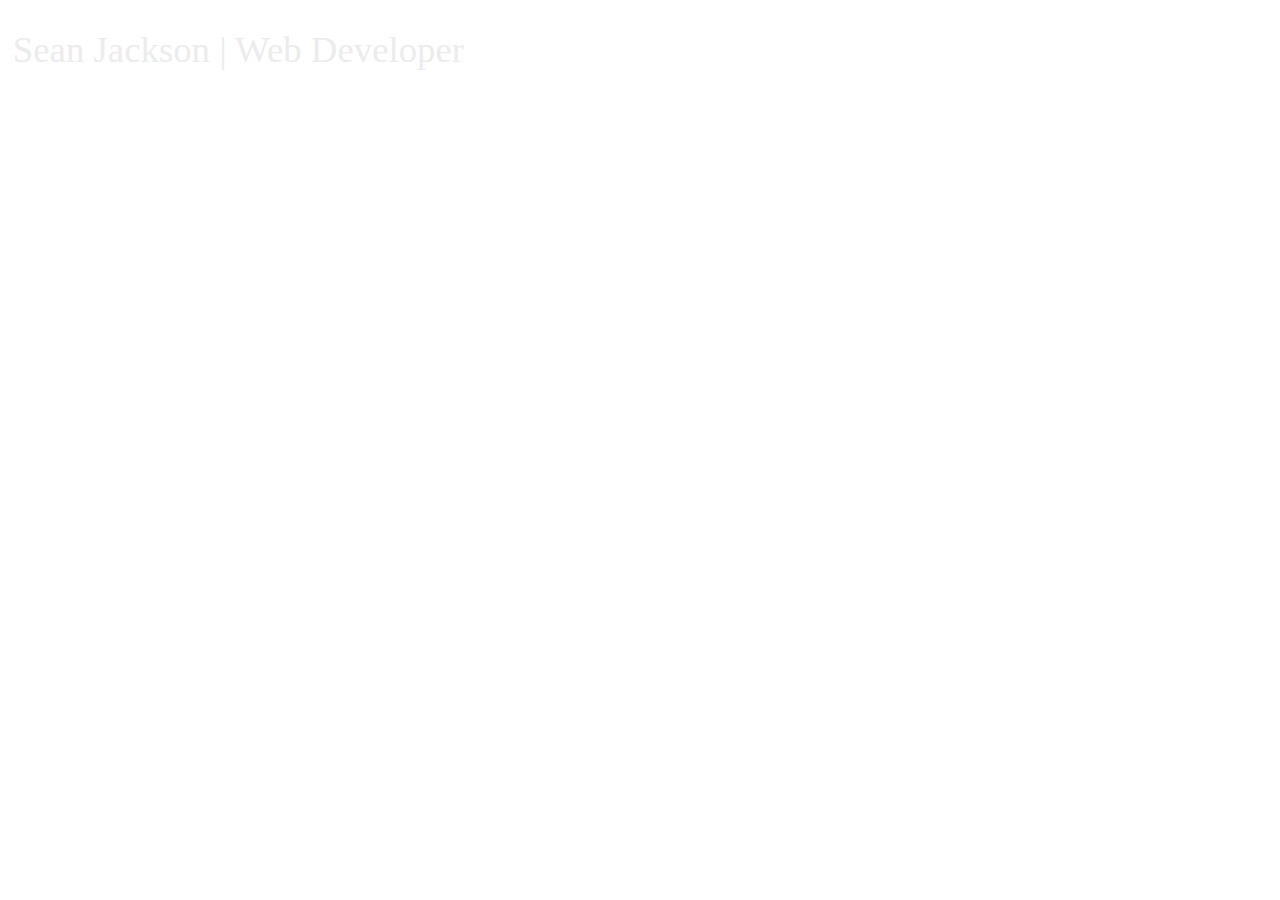
==== index.html @ d52f5915 "fixed broken linkedin link" ====
<!DOCTYPE html>
<html>
<head>
	<link rel="stylesheet" href="assets/css/skeleton/normalize.css">
	<link rel="stylesheet" href="assets/css/skeleton/skeleton.css">
		<link rel="stylesheet" href="assets/css/styles.css">
	<title>Sean Jackson | Web Developer</title>
</head>
<body>
	<div id="screen" class="screen">
		<div id="instruct" class="screen hidden-plus">
			<p>Click Anywhere to begin. Click anywhere outside the info-box to return to this screen.</p>
		</div>
	</div>

	<p class="screen" id="title">Sean Jackson | Web Developer</p>
	<ul id="nav" class="hidden">
		<li><a href="#" id="ab" class="button">About</a></li>
		<li class="break"> &middot; </li>
		<li><a href="#" id="res" class="button">Resume</a></li>
		<li class="break" class="button"> &middot; </li>
		<li><a href="#" id="proj" class="button">Projects</a></li>
		<li class="break"> &middot; </li>
		<li><a href="#" id="con" class="button">Contact</a></li>
	</ul>
	<div id="info-container" class="hidden">
		<div id="about" class="hidden-plus">
			<div id="port-pic"></div>
			<div id="desc">Hey my name is Sean Jackson and I am a web developer living in New York City. I can code both the front and the back but I hate to call myself a fullstack anything. Right now I am hacking away in Javascript (Angular JS), Python, NodeJS, Ruby, and Ruby on Rails. I am a perpetual learner, problem solver and lover of languages both human and computer, and when you can not find me coding or talking about coding you can find me, at the gym, out with friends, or trying to book my next foreign adventure.
			</div>
		</div>
		<div id="resume" class="hidden-plus">
			<p class="company">Velocity Made Good | Full Stack Web Developer | April 2015 - Sept 2015</p>						           
			<p class="job-description">Build out APIs, Databases, and Frameworks on everything from the main website, to in house server programs, and scrapers. Used D3 to create rich front end data visualizations of clients marketing/advertising information. Also created and maintained dashboards for both the client site and in house admin usage.
			</p>
			<p class="company">General Assembly | Teaching Assistant | March 2015 - Jun 2015</p>	           
			<p class="job-description">Provide structured educational assistance to students in the GA WDI course helping reinforce concepts taught by the instructors during the day as well as help troubleshoot programming errors.
			</p>

			<p id="skills">Skills: HTML5, CSS3, Javascript, jQuery, Angular.js, Backbone.js, NodeJS, D3.js, Ruby on Rails, Ruby, Python, Git, Heroku, MongoDB, PostgresSQL</p>
		</div>
		<ul id="projects" class="hidden-plus">
			<li id="blk_mkt">
				<p><a href="http://www.blk-mkt.com" target="_blank">The Black Market</a></p>
				<p> An app that helps people find locally owned Black American businesses in the NYC area.</p>
			</li>
			<li id="wake_up">
				<p><a href="https://wakeupjs.herokuapp.com" target="_blank">Wake Up JS</a></p>
				<p>An app that will ping your server to keep it from falling asleep.</p>
			</li>
		</ul>
		<ul id="contact" class="hidden-plus">
			<p>Follow Me On</p>
			<li><a href="https://github.com/sjackson44" target="_blank">Github</a></li>
			<li><a href="https://linkedin.com/in/seanalexjackson" target="_blank">LinkedIn</a></li>
		</ul>
	</div>
<script src="assets/js/jquery.js"></script>
<script src="assets/js/main.js"></script>
</body>
</html>
---- assets/css/styles.css ----
/*GENERAL*/
*{
	margin:0 auto;
}

p,a,li{
	color:rgba(236,236,236, 1);
}

#instruct, #info-container {

}

#instruct, #title, #nav, #info-container, #projects, #contact {
	position: absolute;
}

/*MAIN SCREEN*/

body { 
  background: url(../images/tree-star.gif) no-repeat center center fixed; 
  -webkit-background-size: cover;
  -moz-background-size: cover;
  -o-background-size: cover;
  background-size: cover;
}

#screen{
	height: 630px;
	width: 100%;
	z-index: 2;
}

#instruct{
	height: 100px;
	width: 600px;
	margin:15% 0% 0% 27%;
	background-color: rgba(0,0,0,0.7);
	border-top-right-radius: 3% 16%;
	border-top-left-radius: 3% 16%;
	border-bottom-right-radius: 3% 16%;
	border-bottom-left-radius: 3% 16%;
}

#instruct p {
	font-size: 1.4em;
	margin: 2.5% 0% 0% 0%;
	text-align: center;
}

#title{
	font-size: 2.3em;
	margin-left:1%;
	margin-top: -47%;
}


/*LINKS NAVS AND BUTTONS*/
li{
	display: inline;
	list-style-type: none;
}

li a{
	text-decoration: none;
	font-size: 1.5em;
}

.button{
  border-color: #ececec;
  color: #ececec;
}

.button:hover{
	border-color: goldenrod;
	color: #ececec;
}

.button:visited{
	color:goldenrod;
}

#nav{
	margin-top:-43%;
	margin-left:30%;
	text-align: center;
}


/*INFO CONTAINER*/
#info-container{
	background-color: black;
	height:400px;
	width:60%;
	margin:-38% 20%;
	opacity:0.7;
	z-index: 3;
	border-top-right-radius: 10% 20%;
	border-top-left-radius: 10% 20%;
	border-bottom-right-radius: 10% 20%;
	border-bottom-left-radius: 10% 20%;
}

/*ABOUT*/
#port-pic{
	height: 10em;
	width: 10em;
	background-image: url(../images/portfolio-pic.jpg);
	opacity: 1;
	border-radius: 100%;
	margin: 2% 0% -7% 39%;
}


#desc, #resume{
	color: rgba(236, 236, 236, 1);
}

#desc{
	margin: 7% 4% 0% 5%;
  	font-size: 1.2em;
}

#about {
	text-align: center;
}

/*RESUME*/
#resume{
	margin: -40% 10% 0% 17%;
}

.company{
	margin-bottom: 2%;
}

#skills{
	margin-top: 1%;
}

/*PROJECTS*/

#projects{
	margin: -39% 0% 0% 9%;
}

#blk_mkt, #wake_up {
	text-align: center;
}

#blk_mkt p a:hover, #wake_up p a:hover{
	color:goldenrod;
}

/*CONTACT*/

#contact {
	margin: -42% 0% 0% 36%;
	font-size: 2em
}

#contact a:hover{
	color:goldenrod;
}

#contact a {
	margin-right: 11%;
}

/*HIDDEN AND VISIBILITY CLASSES*/

.visible {
  visibility: visible;
  opacity: 1;
  -webkit-transition: opacity 2s linear;
  -moz-transition: opacity 2s linear;
  -o-transition: opacity 2s linear;
  transition: opacity 2s linear;
}

.hidden {
  visibility: hidden;
  opacity: 0;
  transition: visibility 0s 2s, opacity 2s linear;
  -webkit-transition: visibility 0s 2s, opacity 2s linear;
  -moz-transition: visibility 0s 2s, opacity 2s linear;
  -o-transition: visibility 0s 2s, opacity 2s linear;
  transition: visibility 0s 2s, opacity 2s linear;
}

.visible-plus{
  visibility: visible;
  opacity: 1;
  -webkit-transition: opacity 0.5s linear;
  -moz-transition: opacity 0.5s linear;
  -o-transition: opacity 0.5s linear;
  transition: opacity 0.5s linear;
}

.hidden-plus{
  visibility: hidden;
  opacity: 0;
  transition: visibility 0s 0.5s, opacity 0.5s linear;
  -webkit-transition: visibility 0s 0.5s, opacity 0.5s linear;
  -moz-transition: visibility 0s 0.5s, opacity 0.5s linear;
  -o-transition: visibility 0s 0.5s, opacity 0.5s linear;
  transition: visibility 0s 0.5s, opacity 0.5s linear;
}
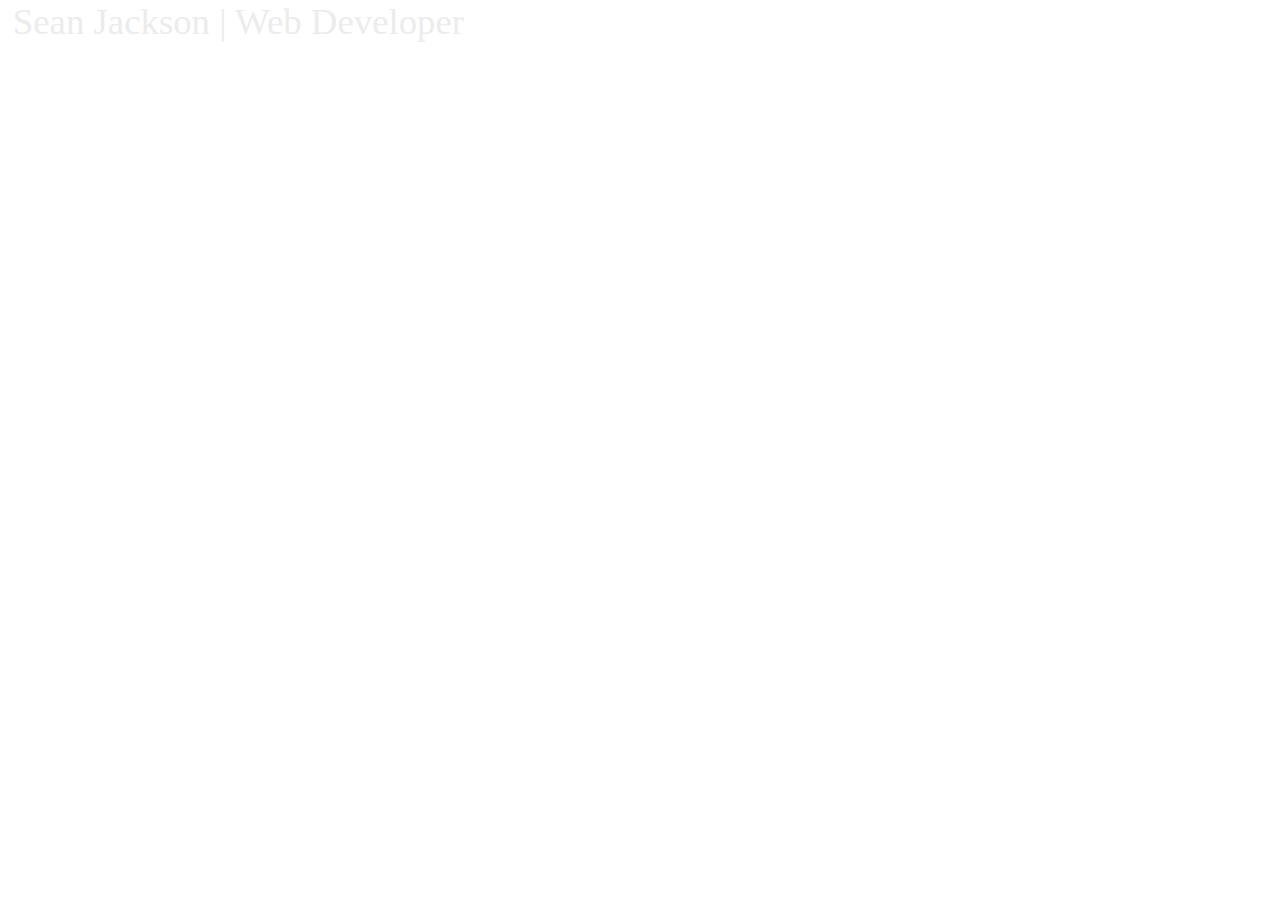
==== commit 51d1d3a5: "SA" ====
--- a/index.html
+++ b/index.html
@@ -1,10 +1,11 @@
 <!DOCTYPE html>
 <html>
 <head>
+	<meta name="viewport" content="width=device-width, initial-scale=1">
 	<link rel="stylesheet" href="assets/css/skeleton/normalize.css">
 	<link rel="stylesheet" href="assets/css/skeleton/skeleton.css">
 		<link rel="stylesheet" href="assets/css/styles.css">
-	<title>Sean Jackson | Web Developer</title>
+	<title>SAean Jackson | Web Developer</title>
 </head>
 <body>
 	<div id="screen" class="screen">
--- a/assets/css/styles.css
+++ b/assets/css/styles.css
@@ -1,170 +1,6 @@
 /*GENERAL*/
 *{
 	margin:0 auto;
-}
-
-p,a,li{
-	color:rgba(236,236,236, 1);
-}
-
-#instruct, #info-container {
-
-}
-
-#instruct, #title, #nav, #info-container, #projects, #contact {
-	position: absolute;
-}
-
-/*MAIN SCREEN*/
-
-body { 
-  background: url(../images/tree-star.gif) no-repeat center center fixed; 
-  -webkit-background-size: cover;
-  -moz-background-size: cover;
-  -o-background-size: cover;
-  background-size: cover;
-}
-
-#screen{
-	height: 630px;
-	width: 100%;
-	z-index: 2;
-}
-
-#instruct{
-	height: 100px;
-	width: 600px;
-	margin:15% 0% 0% 27%;
-	background-color: rgba(0,0,0,0.7);
-	border-top-right-radius: 3% 16%;
-	border-top-left-radius: 3% 16%;
-	border-bottom-right-radius: 3% 16%;
-	border-bottom-left-radius: 3% 16%;
-}
-
-#instruct p {
-	font-size: 1.4em;
-	margin: 2.5% 0% 0% 0%;
-	text-align: center;
-}
-
-#title{
-	font-size: 2.3em;
-	margin-left:1%;
-	margin-top: -47%;
-}
-
-
-/*LINKS NAVS AND BUTTONS*/
-li{
-	display: inline;
-	list-style-type: none;
-}
-
-li a{
-	text-decoration: none;
-	font-size: 1.5em;
-}
-
-.button{
-  border-color: #ececec;
-  color: #ececec;
-}
-
-.button:hover{
-	border-color: goldenrod;
-	color: #ececec;
-}
-
-.button:visited{
-	color:goldenrod;
-}
-
-#nav{
-	margin-top:-43%;
-	margin-left:30%;
-	text-align: center;
-}
-
-
-/*INFO CONTAINER*/
-#info-container{
-	background-color: black;
-	height:400px;
-	width:60%;
-	margin:-38% 20%;
-	opacity:0.7;
-	z-index: 3;
-	border-top-right-radius: 10% 20%;
-	border-top-left-radius: 10% 20%;
-	border-bottom-right-radius: 10% 20%;
-	border-bottom-left-radius: 10% 20%;
-}
-
-/*ABOUT*/
-#port-pic{
-	height: 10em;
-	width: 10em;
-	background-image: url(../images/portfolio-pic.jpg);
-	opacity: 1;
-	border-radius: 100%;
-	margin: 2% 0% -7% 39%;
-}
-
-
-#desc, #resume{
-	color: rgba(236, 236, 236, 1);
-}
-
-#desc{
-	margin: 7% 4% 0% 5%;
-  	font-size: 1.2em;
-}
-
-#about {
-	text-align: center;
-}
-
-/*RESUME*/
-#resume{
-	margin: -40% 10% 0% 17%;
-}
-
-.company{
-	margin-bottom: 2%;
-}
-
-#skills{
-	margin-top: 1%;
-}
-
-/*PROJECTS*/
-
-#projects{
-	margin: -39% 0% 0% 9%;
-}
-
-#blk_mkt, #wake_up {
-	text-align: center;
-}
-
-#blk_mkt p a:hover, #wake_up p a:hover{
-	color:goldenrod;
-}
-
-/*CONTACT*/
-
-#contact {
-	margin: -42% 0% 0% 36%;
-	font-size: 2em
-}
-
-#contact a:hover{
-	color:goldenrod;
-}
-
-#contact a {
-	margin-right: 11%;
 }
 
 /*HIDDEN AND VISIBILITY CLASSES*/
@@ -205,4 +41,178 @@
   -moz-transition: visibility 0s 0.5s, opacity 0.5s linear;
   -o-transition: visibility 0s 0.5s, opacity 0.5s linear;
   transition: visibility 0s 0.5s, opacity 0.5s linear;
+}
+
+
+/* ----------- Non-Retina Screens ----------- */
+@media screen and (min-device-width: 1200px) and (max-device-width: 1600px) 
+  and (-webkit-min-device-pixel-ratio: 1) { 
+
+  p,a,li{
+		color:rgba(236,236,236, 1);
+	}
+
+	#title, #instruct, #title, #nav, #info-container, #projects, #contact {
+		position: absolute;
+	}
+
+	/*MAIN SCREEN*/
+
+	body { 
+	  background: url(../images/tree-star.gif) no-repeat center center fixed; 
+	  -webkit-background-size: cover;
+	  -moz-background-size: cover;
+	  -o-background-size: cover;
+	  background-size: cover;
+	}
+
+	#screen{
+		height: 630px;
+		width: 100%;
+		z-index: 2;
+	}
+
+	#instruct{
+		height: 100px;
+		width: 600px;
+		margin:15% 0% 0% 27%;
+		background-color: rgba(0,0,0,0.7);
+		border-top-right-radius: 3% 16%;
+		border-top-left-radius: 3% 16%;
+		border-bottom-right-radius: 3% 16%;
+		border-bottom-left-radius: 3% 16%;
+	}
+
+	#instruct p {
+		font-size: 1.4em;
+		margin: 2.5% 0% 0% 0%;
+		text-align: center;
+	}
+
+	#title{
+		font-size: 2.3em;
+		margin-left:1%;
+		margin-top: -630px;
+	}
+
+
+	/*LINKS NAVS AND BUTTONS*/
+	li{
+		display: inline;
+		list-style-type: none;
+	}
+
+	li a{
+		text-decoration: none;
+		font-size: 1.5em;
+	}
+
+	.button{
+	  border-color: #ececec;
+	  color: #ececec;
+	}
+
+	.button:hover{
+		border-color: goldenrod;
+		color: #ececec;
+	}
+
+	.button:visited{
+		color:goldenrod;
+	}
+
+	#nav{
+		margin-top:-39%;
+		margin-left:30%;
+		text-align: center;
+	}
+
+
+	/*INFO CONTAINER*/
+	#info-container{
+		background-color: black;
+		height:400px;
+		width:60%;
+		margin:-35% 20%;
+		opacity:0.7;
+		z-index: 3;
+		border-top-right-radius: 10% 20%;
+		border-top-left-radius: 10% 20%;
+		border-bottom-right-radius: 10% 20%;
+		border-bottom-left-radius: 10% 20%;
+	}
+
+	/*ABOUT*/
+	#port-pic{
+		height: 10em;
+		width: 10em;
+		background-image: url(../images/portfolio-pic.jpg);
+		opacity: 1;
+		border-radius: 100%;
+		margin: 2% 0% -7% 39%;
+	}
+
+
+	#desc, #resume{
+		color: rgba(236, 236, 236, 1);
+	}
+
+	#desc{
+		margin: 7% 4% 0% 5%;
+	  	font-size: 1.2em;
+	}
+
+	#about {
+		text-align: center;
+	}
+
+	/*RESUME*/
+	#resume{
+		margin: -40% 10% 0% 17%;
+	}
+
+	.company{
+		margin-bottom: 2%;
+	}
+
+	#skills{
+		margin-top: 1%;
+	}
+
+	/*PROJECTS*/
+
+	#projects{
+		margin: -39% 0% 0% 9%;
+	}
+
+	#blk_mkt, #wake_up {
+		text-align: center;
+	}
+
+	#blk_mkt p a:hover, #wake_up p a:hover{
+		color:goldenrod;
+	}
+
+	/*CONTACT*/
+
+	#contact {
+		margin: -42% 0% 0% 36%;
+		font-size: 2em
+	}
+
+	#contact a:hover{
+		color:goldenrod;
+	}
+
+	#contact a {
+		margin-right: 11%;
+	}
+}
+
+/* ----------- Retina Screens ----------- */
+@media screen 
+  and (min-device-width: 1200px) 
+  and (max-device-width: 1600px) 
+  and (-webkit-min-device-pixel-ratio: 2)
+  and (min-resolution: 192dpi) { 
 }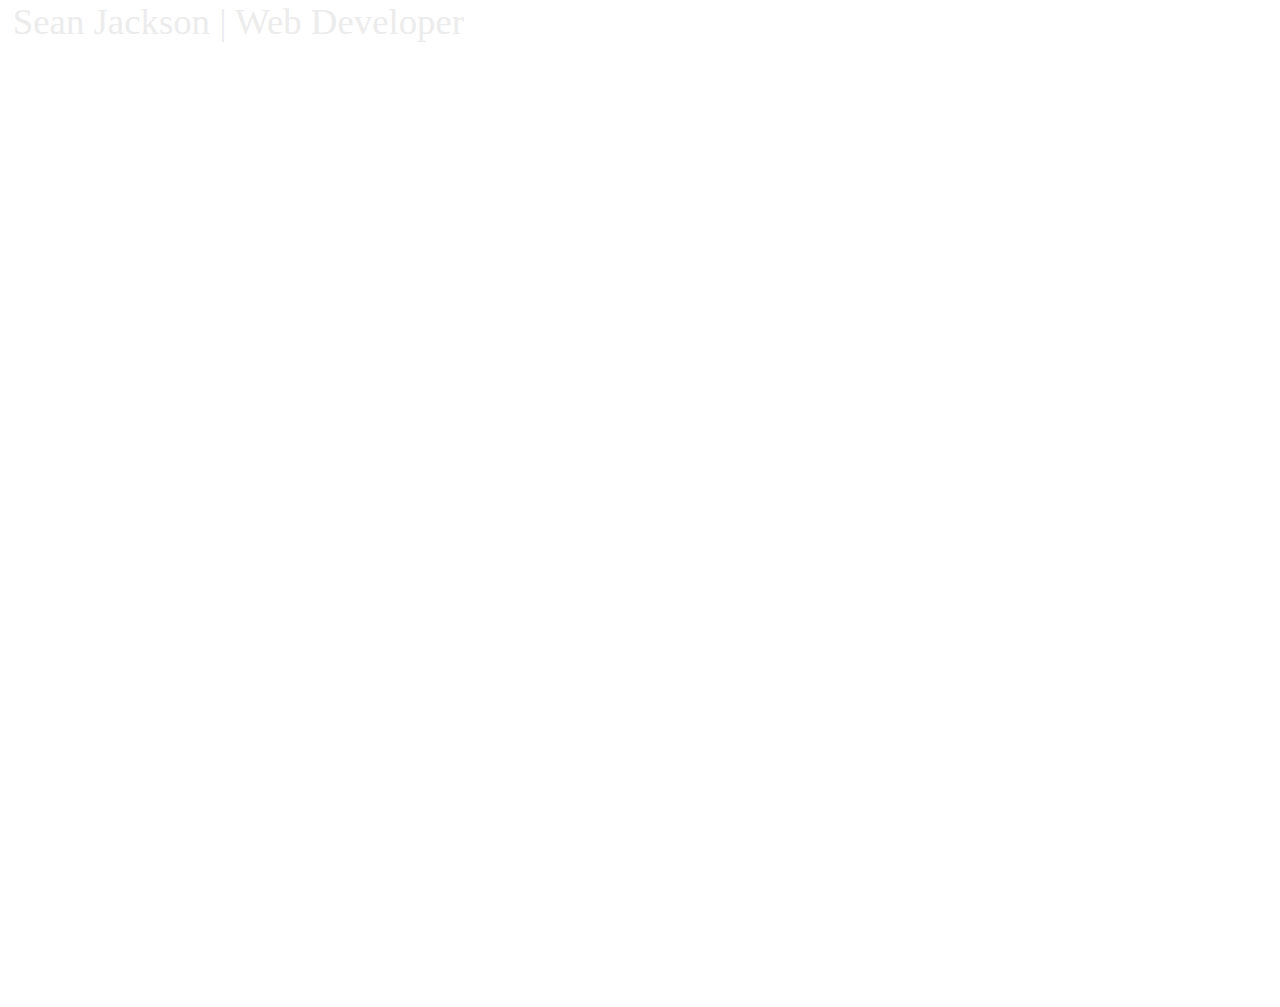
==== commit 525a7cb4: "desktop render" ====
--- a/index.html
+++ b/index.html
@@ -5,10 +5,10 @@
 	<link rel="stylesheet" href="assets/css/skeleton/normalize.css">
 	<link rel="stylesheet" href="assets/css/skeleton/skeleton.css">
 		<link rel="stylesheet" href="assets/css/styles.css">
-	<title>SAean Jackson | Web Developer</title>
+	<title>Sean Jackson | Web Developer</title>
 </head>
 <body>
-	<div id="screen" class="screen">
+	<div class="screen">
 		<div id="instruct" class="screen hidden-plus">
 			<p>Click Anywhere to begin. Click anywhere outside the info-box to return to this screen.</p>
 		</div>
@@ -24,38 +24,36 @@
 		<li class="break"> &middot; </li>
 		<li><a href="#" id="con" class="button">Contact</a></li>
 	</ul>
-	<div id="info-container" class="hidden">
-		<div id="about" class="hidden-plus">
-			<div id="port-pic"></div>
-			<div id="desc">Hey my name is Sean Jackson and I am a web developer living in New York City. I can code both the front and the back but I hate to call myself a fullstack anything. Right now I am hacking away in Javascript (Angular JS), Python, NodeJS, Ruby, and Ruby on Rails. I am a perpetual learner, problem solver and lover of languages both human and computer, and when you can not find me coding or talking about coding you can find me, at the gym, out with friends, or trying to book my next foreign adventure.
-			</div>
+	<div id="about" class="hidden-plus info-sec">
+		<div id="port-pic"></div>
+		<div id="desc">Hey my name is Sean Jackson and I am a web developer living in New York City. I can code both the front and the back but I hate to call myself a fullstack anything. Right now I am hacking away in Javascript (Angular JS), Python, NodeJS, Ruby, and Ruby on Rails. I am a perpetual learner, problem solver and lover of languages both human and computer, and when you can not find me coding or talking about coding you can find me, at the gym, out with friends, or trying to book my next foreign adventure.
 		</div>
-		<div id="resume" class="hidden-plus">
-			<p class="company">Velocity Made Good | Full Stack Web Developer | April 2015 - Sept 2015</p>						           
-			<p class="job-description">Build out APIs, Databases, and Frameworks on everything from the main website, to in house server programs, and scrapers. Used D3 to create rich front end data visualizations of clients marketing/advertising information. Also created and maintained dashboards for both the client site and in house admin usage.
-			</p>
-			<p class="company">General Assembly | Teaching Assistant | March 2015 - Jun 2015</p>	           
-			<p class="job-description">Provide structured educational assistance to students in the GA WDI course helping reinforce concepts taught by the instructors during the day as well as help troubleshoot programming errors.
-			</p>
+	</div>
+	<div id="resume" class="hidden-plus info-sec">
+		<p class="company">Velocity Made Good | Full Stack Web Developer | April 2015 - Sept 2015</p>						           
+		<p class="job-description">Build out APIs, Databases, and Frameworks on everything from the main website, to in house server programs, and scrapers. Used D3 to create rich front end data visualizations of clients marketing/advertising information. Also created and maintained dashboards for both the client site and in house admin usage.
+		</p>
+		<p class="company">General Assembly | Teaching Assistant | March 2015 - Jun 2015</p>	           
+		<p class="job-description">Provide structured educational assistance to students in the GA WDI course helping reinforce concepts taught by the instructors during the day as well as help troubleshoot programming errors.
+		</p>
 
-			<p id="skills">Skills: HTML5, CSS3, Javascript, jQuery, Angular.js, Backbone.js, NodeJS, D3.js, Ruby on Rails, Ruby, Python, Git, Heroku, MongoDB, PostgresSQL</p>
-		</div>
-		<ul id="projects" class="hidden-plus">
-			<li id="blk_mkt">
-				<p><a href="http://www.blk-mkt.com" target="_blank">The Black Market</a></p>
-				<p> An app that helps people find locally owned Black American businesses in the NYC area.</p>
-			</li>
-			<li id="wake_up">
-				<p><a href="https://wakeupjs.herokuapp.com" target="_blank">Wake Up JS</a></p>
-				<p>An app that will ping your server to keep it from falling asleep.</p>
-			</li>
-		</ul>
-		<ul id="contact" class="hidden-plus">
-			<p>Follow Me On</p>
-			<li><a href="https://github.com/sjackson44" target="_blank">Github</a></li>
-			<li><a href="https://linkedin.com/in/seanalexjackson" target="_blank">LinkedIn</a></li>
-		</ul>
+		<p id="skills">Skills: HTML5, CSS3, Javascript, jQuery, Angular.js, Backbone.js, NodeJS, D3.js, Ruby on Rails, Ruby, Python, Git, Heroku, MongoDB, PostgresSQL</p>
 	</div>
+	<ul id="projects" class="hidden-plus info-sec">
+		<li id="blk_mkt">
+			<p><a href="http://www.blk-mkt.com" target="_blank">The Black Market</a></p>
+			<p> An app that helps people find locally owned Black American businesses in the NYC area.</p>
+		</li>
+		<li id="wake_up">
+			<p><a href="https://wakeupjs.herokuapp.com" target="_blank">Wake Up JS</a></p>
+			<p>An app that will ping your server to keep it from falling asleep.</p>
+		</li>
+	</ul>
+	<ul id="contact" class="hidden-plus info-sec">
+		<p>Follow Me On</p>
+		<li><a href="https://github.com/sjackson44" target="_blank">Github</a></li>
+		<li><a href="https://linkedin.com/in/seanalexjackson" target="_blank">LinkedIn</a></li>
+	</ul>
 <script src="assets/js/jquery.js"></script>
 <script src="assets/js/main.js"></script>
 </body>
--- a/assets/css/styles.css
+++ b/assets/css/styles.css
@@ -1,6 +1,168 @@
 /*GENERAL*/
 *{
 	margin:0 auto;
+}
+p,a,li{
+	color:rgba(236,236,236, 1);
+}
+
+#title, #instruct, #title, #nav, #projects, #contact,  {
+	position: relative;
+}
+
+#instruct, .info-sec {
+	position: absolute;
+}
+
+#nav{ 
+	margin-left: auto;
+	margin-right: auto;
+}
+/*MAIN SCREEN*/
+
+body { 
+  background: url(../images/tree-star.gif) no-repeat center center fixed; 
+  -webkit-background-size: cover;
+  -moz-background-size: cover;
+  -o-background-size: cover;
+  background-size: cover;
+}
+
+.screen{
+	height: 630px;
+	width: 100%;
+	z-index: 2;
+	position: relative;
+}
+
+#instruct{
+	height: 100px;
+	width: 600px;
+	margin:15% 0% 0% 27%;
+	background-color: rgba(0,0,0,0.7);
+	border-top-right-radius: 3% 16%;
+	border-top-left-radius: 3% 16%;
+	border-bottom-right-radius: 3% 16%;
+	border-bottom-left-radius: 3% 16%;
+}
+
+#instruct p {
+	font-size: 1.4em;
+	margin: 2.5% 0% 0% 0%;
+	text-align: center;
+}
+
+#title{
+	font-size: 2.3em;
+	margin-left:1%;
+	margin-top: -630px;
+}
+
+
+/*LINKS NAVS AND BUTTONS*/
+li{
+	display: inline;
+	list-style-type: none;
+}
+
+li a{
+	text-decoration: none;
+	font-size: 1.5em;
+}
+
+.button{
+  border-color: #ececec;
+  color: #ececec;
+}
+
+.button:hover{
+	border-color: goldenrod;
+	color: #ececec;
+}
+
+.button:visited{
+	color:goldenrod;
+}
+
+#nav{
+	/*margin-top:-39%;*/
+	text-align: center;
+}
+
+
+/*INFO CONTAINER*/
+.info-sec {
+	background-color: rgba(0,0,0,.7);
+  padding: 40px;
+  border-radius: 20px;
+/*    border-top-right-radius: 10% 20%;
+	border-top-left-radius: 10% 20%;
+	border-bottom-right-radius: 10% 20%;
+	border-bottom-left-radius: 10% 20%;*/
+	min-width: 70%;
+	/*width:100%;*/
+	margin-right: 10%;
+	margin-left: 10%;
+	/*left: 10%;*/
+}
+
+/*ABOUT*/
+#port-pic{
+	height: 10em;
+	width: 10em;
+	background-image: url(../images/portfolio-pic.jpg);
+	opacity: 1;
+	border-radius: 100%;
+}
+
+
+#desc, #resume{
+	color: rgba(236, 236, 236, 1);
+}
+
+#desc{
+  	font-size: 1.2em;
+}
+
+#about {
+	
+}
+
+/*RESUME*/
+.company{
+
+}
+
+#skills{
+
+}
+
+/*PROJECTS*/
+
+#projects{
+
+}
+
+#blk_mkt, #wake_up {
+	text-align: center;
+}
+
+#blk_mkt p a:hover, #wake_up p a:hover{
+	color:goldenrod;
+}
+
+/*CONTACT*/
+
+#contact {
+	font-size: 2em
+}
+
+#contact a:hover{
+	color:goldenrod;
+}
+
+#contact a {
+	margin-right: 11%;
 }
 
 /*HIDDEN AND VISIBILITY CLASSES*/
@@ -43,176 +205,20 @@
   transition: visibility 0s 0.5s, opacity 0.5s linear;
 }
 
-
-/* ----------- Non-Retina Screens ----------- */
-@media screen and (min-device-width: 1200px) and (max-device-width: 1600px) 
-  and (-webkit-min-device-pixel-ratio: 1) { 
-
-  p,a,li{
-		color:rgba(236,236,236, 1);
+@media (max-width: 610px){
+	#nav{
+		position: absolute;
+    top: 20px;
+    margin-left: 5%;
+    margin-right: 5%;
 	}
 
-	#title, #instruct, #title, #nav, #info-container, #projects, #contact {
+	.info-sec { 
 		position: absolute;
+		top: 120px;
 	}
-
-	/*MAIN SCREEN*/
-
-	body { 
-	  background: url(../images/tree-star.gif) no-repeat center center fixed; 
-	  -webkit-background-size: cover;
-	  -moz-background-size: cover;
-	  -o-background-size: cover;
-	  background-size: cover;
-	}
-
-	#screen{
-		height: 630px;
-		width: 100%;
-		z-index: 2;
-	}
-
-	#instruct{
-		height: 100px;
-		width: 600px;
-		margin:15% 0% 0% 27%;
-		background-color: rgba(0,0,0,0.7);
-		border-top-right-radius: 3% 16%;
-		border-top-left-radius: 3% 16%;
-		border-bottom-right-radius: 3% 16%;
-		border-bottom-left-radius: 3% 16%;
-	}
-
-	#instruct p {
-		font-size: 1.4em;
-		margin: 2.5% 0% 0% 0%;
-		text-align: center;
-	}
-
-	#title{
-		font-size: 2.3em;
-		margin-left:1%;
-		margin-top: -630px;
-	}
-
-
-	/*LINKS NAVS AND BUTTONS*/
-	li{
-		display: inline;
-		list-style-type: none;
-	}
-
-	li a{
-		text-decoration: none;
-		font-size: 1.5em;
-	}
-
-	.button{
-	  border-color: #ececec;
-	  color: #ececec;
-	}
-
-	.button:hover{
-		border-color: goldenrod;
-		color: #ececec;
-	}
-
-	.button:visited{
-		color:goldenrod;
-	}
-
-	#nav{
-		margin-top:-39%;
-		margin-left:30%;
-		text-align: center;
-	}
-
-
-	/*INFO CONTAINER*/
-	#info-container{
-		background-color: black;
-		height:400px;
-		width:60%;
-		margin:-35% 20%;
-		opacity:0.7;
-		z-index: 3;
-		border-top-right-radius: 10% 20%;
-		border-top-left-radius: 10% 20%;
-		border-bottom-right-radius: 10% 20%;
-		border-bottom-left-radius: 10% 20%;
-	}
-
-	/*ABOUT*/
-	#port-pic{
-		height: 10em;
-		width: 10em;
-		background-image: url(../images/portfolio-pic.jpg);
-		opacity: 1;
-		border-radius: 100%;
-		margin: 2% 0% -7% 39%;
-	}
-
-
-	#desc, #resume{
-		color: rgba(236, 236, 236, 1);
-	}
-
-	#desc{
-		margin: 7% 4% 0% 5%;
-	  	font-size: 1.2em;
-	}
-
-	#about {
-		text-align: center;
-	}
-
-	/*RESUME*/
-	#resume{
-		margin: -40% 10% 0% 17%;
-	}
-
-	.company{
-		margin-bottom: 2%;
-	}
-
-	#skills{
-		margin-top: 1%;
-	}
-
-	/*PROJECTS*/
-
-	#projects{
-		margin: -39% 0% 0% 9%;
-	}
-
-	#blk_mkt, #wake_up {
-		text-align: center;
-	}
-
-	#blk_mkt p a:hover, #wake_up p a:hover{
-		color:goldenrod;
-	}
-
-	/*CONTACT*/
-
-	#contact {
-		margin: -42% 0% 0% 36%;
-		font-size: 2em
-	}
-
-	#contact a:hover{
-		color:goldenrod;
-	}
-
-	#contact a {
-		margin-right: 11%;
-	}
-}
-
-/* ----------- Retina Screens ----------- */
-@media screen 
-  and (min-device-width: 1200px) 
-  and (max-device-width: 1600px) 
-  and (-webkit-min-device-pixel-ratio: 2)
-  and (min-resolution: 192dpi) { 
-}+}
+
+@media (max-width: 400px){
+
+}
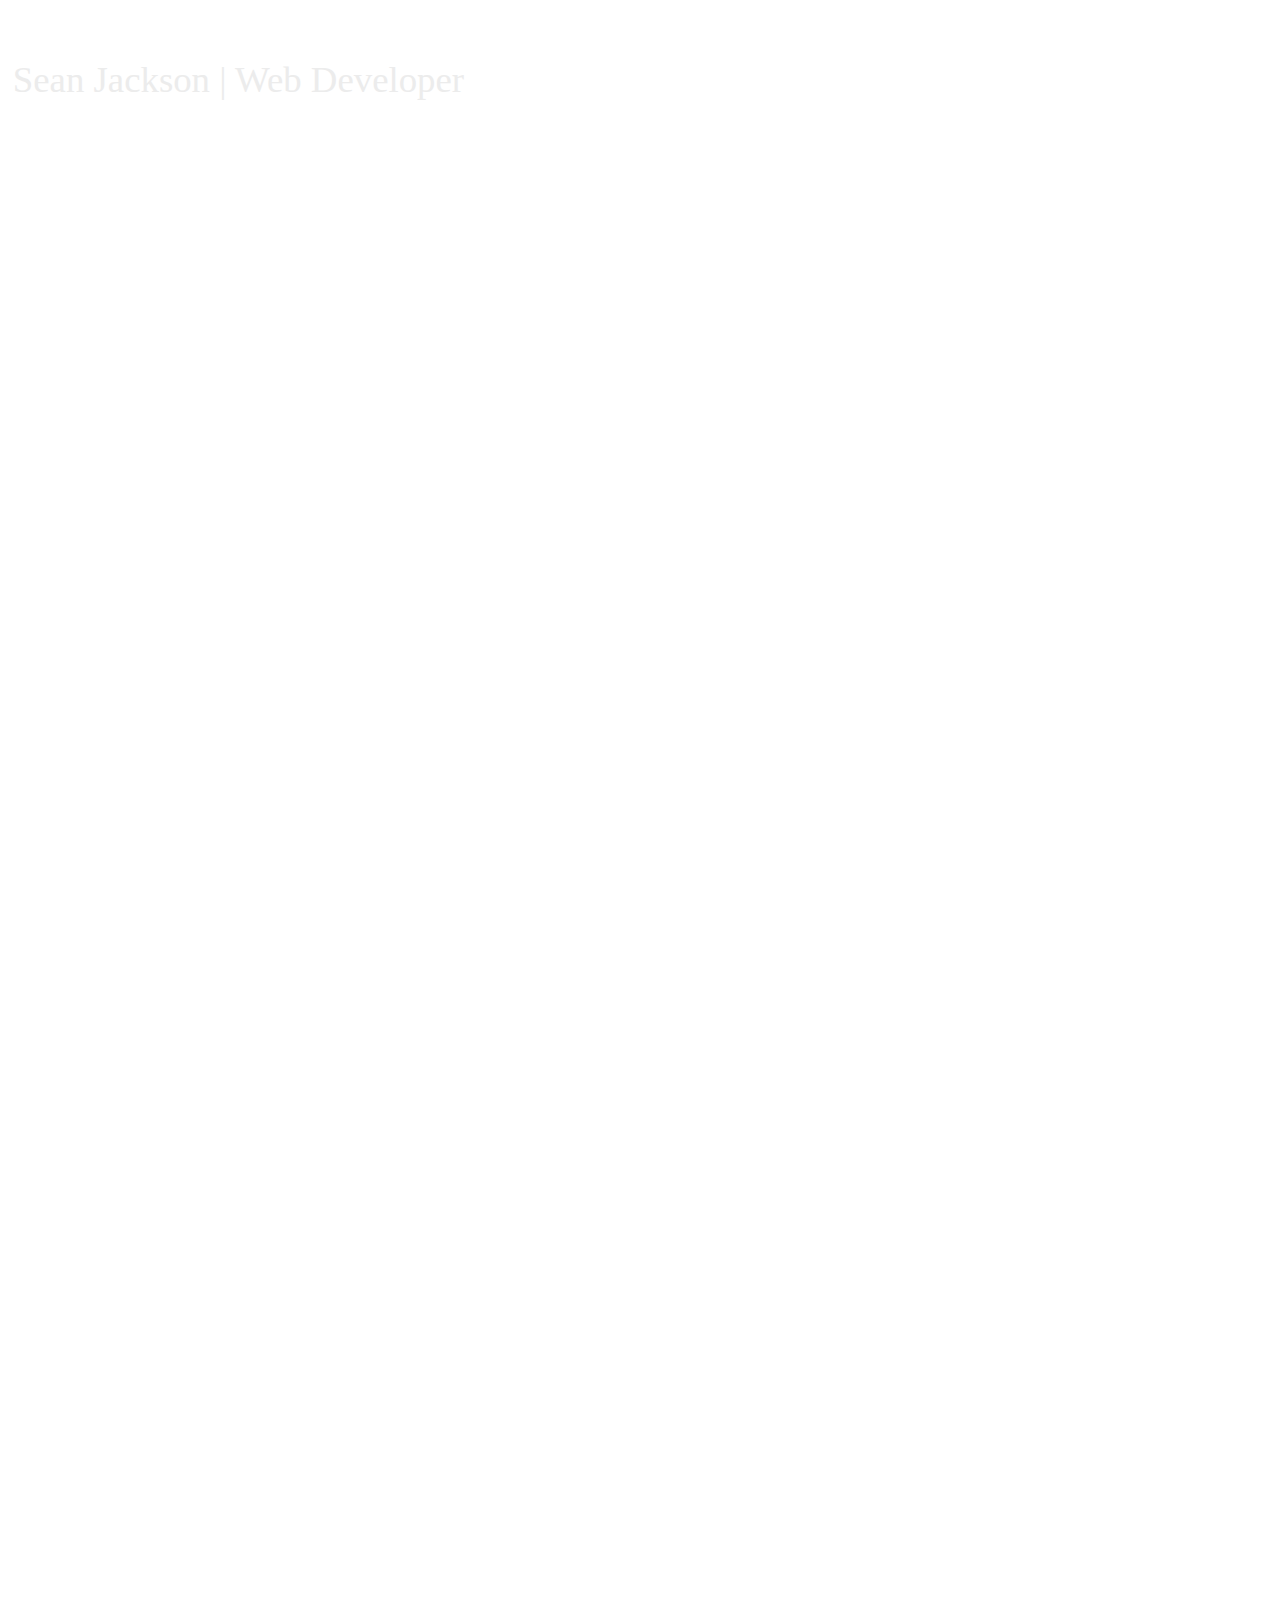
==== commit 4a947ab4: "responsive complete except contacts" ====
--- a/index.html
+++ b/index.html
@@ -1,7 +1,7 @@
 <!DOCTYPE html>
 <html>
 <head>
-	<meta name="viewport" content="width=device-width, initial-scale=1">
+	<meta name="viewport" content="min-width=610, initial-scale=1">
 	<link rel="stylesheet" href="assets/css/skeleton/normalize.css">
 	<link rel="stylesheet" href="assets/css/skeleton/skeleton.css">
 		<link rel="stylesheet" href="assets/css/styles.css">
@@ -9,19 +9,16 @@
 </head>
 <body>
 	<div class="screen">
-		<div id="instruct" class="screen hidden-plus">
+		<div id="instruct" class=" info-sec screen hidden-plus">
 			<p>Click Anywhere to begin. Click anywhere outside the info-box to return to this screen.</p>
 		</div>
 	</div>
 
 	<p class="screen" id="title">Sean Jackson | Web Developer</p>
-	<ul id="nav" class="hidden">
+	<ul id="nav" class="info-sec hidden">
 		<li><a href="#" id="ab" class="button">About</a></li>
-		<li class="break"> &middot; </li>
 		<li><a href="#" id="res" class="button">Resume</a></li>
-		<li class="break" class="button"> &middot; </li>
 		<li><a href="#" id="proj" class="button">Projects</a></li>
-		<li class="break"> &middot; </li>
 		<li><a href="#" id="con" class="button">Contact</a></li>
 	</ul>
 	<div id="about" class="hidden-plus info-sec">
@@ -50,7 +47,7 @@
 		</li>
 	</ul>
 	<ul id="contact" class="hidden-plus info-sec">
-		<p>Follow Me On</p>
+		<p id="follow">Follow Me On</p>
 		<li><a href="https://github.com/sjackson44" target="_blank">Github</a></li>
 		<li><a href="https://linkedin.com/in/seanalexjackson" target="_blank">LinkedIn</a></li>
 	</ul>
--- a/assets/css/styles.css
+++ b/assets/css/styles.css
@@ -1,26 +1,38 @@
 /*GENERAL*/
 *{
 	margin:0 auto;
-}
+	overflow: hidden;
+}
+
 p,a,li{
 	color:rgba(236,236,236, 1);
 }
 
+#projects, #contact {
+	z-index: 5747;
+}
+
 #title, #instruct, #title, #nav, #projects, #contact,  {
 	position: relative;
 }
 
-#instruct, .info-sec {
+#instruct, .info-sec, #nav {
 	position: absolute;
 }
 
 #nav{ 
-	margin-left: auto;
-	margin-right: auto;
+  text-align: center;
+  bottom: -4%;
+  right: 6%;
+  z-index: 8;
+}
+
+#nav li{
+	display:inline;
 }
 /*MAIN SCREEN*/
 
-body { 
+body{ 
   background: url(../images/tree-star.gif) no-repeat center center fixed; 
   -webkit-background-size: cover;
   -moz-background-size: cover;
@@ -29,21 +41,21 @@
 }
 
 .screen{
-	height: 630px;
+	height: 43em;
 	width: 100%;
 	z-index: 2;
 	position: relative;
 }
 
 #instruct{
-	height: 100px;
-	width: 600px;
-	margin:15% 0% 0% 27%;
+	height: 16%;
+  	width: 2%;
 	background-color: rgba(0,0,0,0.7);
 	border-top-right-radius: 3% 16%;
 	border-top-left-radius: 3% 16%;
 	border-bottom-right-radius: 3% 16%;
 	border-bottom-left-radius: 3% 16%;
+	top: 35%;
 }
 
 #instruct p {
@@ -84,26 +96,22 @@
 	color:goldenrod;
 }
 
-#nav{
-	/*margin-top:-39%;*/
-	text-align: center;
-}
-
-
 /*INFO CONTAINER*/
-.info-sec {
-	background-color: rgba(0,0,0,.7);
+.info-sec{
+  border-radius: 20px;
+  min-width: 70%;
+  margin-right: 10%;
+  margin-left: 10%;
+  bottom: 35%;
+}
+
+#resume, #projects, #contact, #about{
+  background-color: rgba(0,0,0,.7);
   padding: 40px;
-  border-radius: 20px;
-/*    border-top-right-radius: 10% 20%;
-	border-top-left-radius: 10% 20%;
-	border-bottom-right-radius: 10% 20%;
-	border-bottom-left-radius: 10% 20%;*/
-	min-width: 70%;
-	/*width:100%;*/
-	margin-right: 10%;
-	margin-left: 10%;
-	/*left: 10%;*/
+}
+
+#resume{
+	bottom:25%;
 }
 
 /*ABOUT*/
@@ -124,26 +132,8 @@
   	font-size: 1.2em;
 }
 
-#about {
-	
-}
-
-/*RESUME*/
-.company{
-
-}
-
-#skills{
-
-}
-
-/*PROJECTS*/
-
-#projects{
-
-}
-
-#blk_mkt, #wake_up {
+
+#blk_mkt, #wake_up{
 	text-align: center;
 }
 
@@ -153,7 +143,7 @@
 
 /*CONTACT*/
 
-#contact {
+#contact{
 	font-size: 2em
 }
 
@@ -161,10 +151,18 @@
 	color:goldenrod;
 }
 
-#contact a {
+#contact a{
 	margin-right: 11%;
 }
 
+#follow{
+	text-align: center;
+}
+
+#contact li{
+	display: block;
+	margin-left:44%;
+}
 /*HIDDEN AND VISIBILITY CLASSES*/
 
 .visible {
@@ -205,20 +203,86 @@
   transition: visibility 0s 0.5s, opacity 0.5s linear;
 }
 
+@media (max-width: 1000px){
+	#about{
+		bottom: 20%;
+	}
+
+	#nav{
+		right: 8%;
+	}
+}
+
+@media (max-width: 905px) {
+	#resume{
+		 top: 10%;
+  		bottom: 10%;
+  		padding-top: 8%;
+	}
+}
+@media (max-width: 670px){
+	#about{
+		bottom: 15%;
+	}
+
+	.button{
+		font-size: 0.7em;
+		padding-right: 4%;
+	}
+}
+
 @media (max-width: 610px){
 	#nav{
-		position: absolute;
-    top: 20px;
-    margin-left: 5%;
-    margin-right: 5%;
+    	top: 20px;
+    	right: 4%;
 	}
 
 	.info-sec { 
-		position: absolute;
-		top: 120px;
+		top: 10%;
+  		bottom: 8%;
+	}
+
+	#port-pic{
+		margin-left: 30%;
+	}
+
+	#resume, #about, #projects, #contact {
+		bottom: 1%;
+		top: 12%;
+
+	}
+
+	.button{
+		padding-left: 2%;
+	}
+/*
+	#projects {
+		bottom: 29%;
+	}
+
+	#contact {
+		bottom: 40%;
+	}
+
+	#contact li {
+		margin-left: 33%
+	}
+
+	#follow{
+		text-align: center;
+		margin-right: 3%;
+	}
+*/
+}
+
+@media(max-width: 520px){
+	#resume p{
+		font-size: 0.9em;
 	}
 }
 
 @media (max-width: 400px){
-
-}
+	.info-sec{
+		margin-left: 5%;
+	}
+}
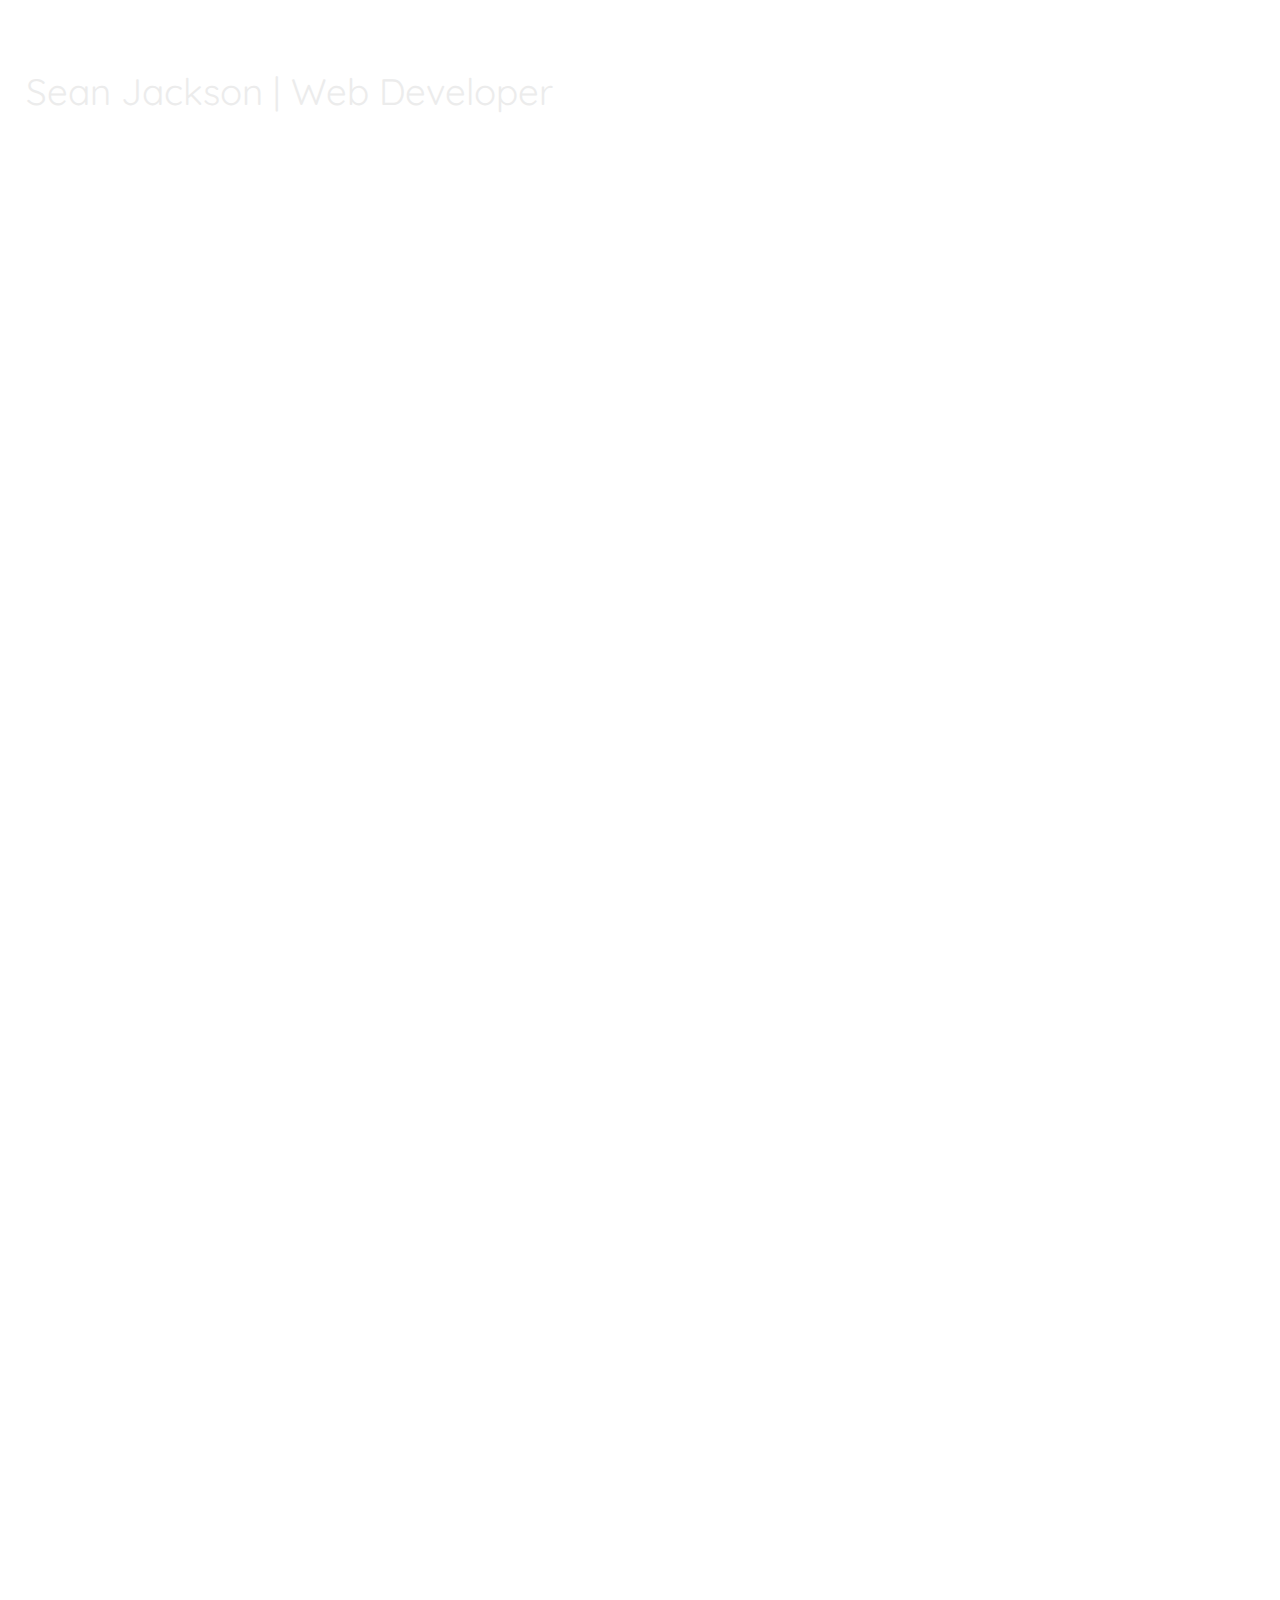
==== commit eccec975: "updated resume" ====
--- a/index.html
+++ b/index.html
@@ -1,16 +1,17 @@
 <!DOCTYPE html>
 <html>
 <head>
-	<meta name="viewport" content="min-width=610, initial-scale=1">
+	<meta name="viewport" content="initial-scale=1">
 	<link rel="stylesheet" href="assets/css/skeleton/normalize.css">
 	<link rel="stylesheet" href="assets/css/skeleton/skeleton.css">
 		<link rel="stylesheet" href="assets/css/styles.css">
+		<link href='https://fonts.googleapis.com/css?family=Quicksand' rel='stylesheet' type='text/css'>
 	<title>Sean Jackson | Web Developer</title>
 </head>
 <body>
 	<div class="screen">
 		<div id="instruct" class=" info-sec screen hidden-plus">
-			<p>Click Anywhere to begin. Click anywhere outside the info-box to return to this screen.</p>
+			<p>Click anywhere to begin. Click anywhere outside the info-box to return to this screen.</p>
 		</div>
 	</div>
 
@@ -23,7 +24,7 @@
 	</ul>
 	<div id="about" class="hidden-plus info-sec">
 		<div id="port-pic"></div>
-		<div id="desc">Hey my name is Sean Jackson and I am a web developer living in New York City. I can code both the front and the back but I hate to call myself a fullstack anything. Right now I am hacking away in Javascript (Angular JS), Python, NodeJS, Ruby, and Ruby on Rails. I am a perpetual learner, problem solver and lover of languages both human and computer, and when you can not find me coding or talking about coding you can find me, at the gym, out with friends, or trying to book my next foreign adventure.
+		<div id="desc">Hey my name is Sean Jackson and I am a web developer living in New York City. Right now I am hacking away in Javascript (Angular JS), Python, NodeJS, Ruby, and Ruby on Rails. I am a perpetual learner, problem solver and lover of languages both human and computer, and when you can not find me coding or talking about coding you can find me, at the gym, out with friends, or trying to book my next foreign adventure.
 		</div>
 	</div>
 	<div id="resume" class="hidden-plus info-sec">
@@ -34,23 +35,27 @@
 		<p class="job-description">Provide structured educational assistance to students in the GA WDI course helping reinforce concepts taught by the instructors during the day as well as help troubleshoot programming errors.
 		</p>
 
-		<p id="skills">Skills: HTML5, CSS3, Javascript, jQuery, Angular.js, Backbone.js, NodeJS, D3.js, Ruby on Rails, Ruby, Python, Git, Heroku, MongoDB, PostgresSQL</p>
+		<p id="skills">Skills: HTML5, CSS3, Javascript, jQuery, Angular.js, Node.js, Ruby on Rails, Ruby, Python, Git, MongoDB, PostgreSQL</p>
 	</div>
-	<ul id="projects" class="hidden-plus info-sec">
-		<li id="blk_mkt">
-			<p><a href="http://www.blk-mkt.com" target="_blank">The Black Market</a></p>
-			<p> An app that helps people find locally owned Black American businesses in the NYC area.</p>
-		</li>
-		<li id="wake_up">
-			<p><a href="https://wakeupjs.herokuapp.com" target="_blank">Wake Up JS</a></p>
-			<p>An app that will ping your server to keep it from falling asleep.</p>
-		</li>
-	</ul>
-	<ul id="contact" class="hidden-plus info-sec">
-		<p id="follow">Follow Me On</p>
-		<li><a href="https://github.com/sjackson44" target="_blank">Github</a></li>
-		<li><a href="https://linkedin.com/in/seanalexjackson" target="_blank">LinkedIn</a></li>
-	</ul>
+	<div id="projects" class="hidden-plus info-sec">
+		<ul>
+			<li id="blk_mkt">
+				<p><a href="http://www.blk-mkt.com" target="_blank">The Black Market</a></p>
+				<p> An app that helps people find locally owned Black American businesses in the NYC area.</p>
+			</li>
+			<li id="apartment-finder">
+				<p><a href="https://aptfinder1986.firebaseapp.com/#/" target="_blank">Apartment Finder</a></p>
+				<p>A Zillow-esque site that let's you find available apartments in the Seattle area (not actual apartment listings, mock data)</p>
+			</li>
+		</ul>
+	</div>
+	<div 
+	id="contact" class="hidden-plus info-sec">
+		<ul>
+			<li><a id="github" href="https://github.com/sjackson44" target="_blank">Github</a></li>
+			<li><a id="linkedin" href="https://linkedin.com/in/seanalexjackson" target="_blank">LinkedIn</a></li>
+		</ul>
+	</div>
 <script src="assets/js/jquery.js"></script>
 <script src="assets/js/main.js"></script>
 </body>
--- a/assets/css/styles.css
+++ b/assets/css/styles.css
@@ -2,6 +2,8 @@
 *{
 	margin:0 auto;
 	overflow: hidden;
+	font-family: Quicksand, Helvetica;
+/*	border: red solid 1px;*/
 }
 
 p,a,li{
@@ -56,6 +58,9 @@
 	border-bottom-right-radius: 3% 16%;
 	border-bottom-left-radius: 3% 16%;
 	top: 35%;
+	padding-top: 1%;
+	padding-right: 5%;
+  	padding-left: 5%;
 }
 
 #instruct p {
@@ -66,8 +71,8 @@
 
 #title{
 	font-size: 2.3em;
-	margin-left:1%;
-	margin-top: -630px;
+	margin-left:2%;
+	margin-top: -620px;
 }
 
 
@@ -105,13 +110,36 @@
   bottom: 35%;
 }
 
+#about {
+	top: 8%;
+}
+
+#desc{
+	padding: 3% 5% 0% 5%;
+  font-size: 1.16em;
+}
+
 #resume, #projects, #contact, #about{
   background-color: rgba(0,0,0,.7);
   padding: 40px;
 }
 
 #resume{
-	bottom:25%;
+	bottom: 22%;
+	padding-right: 3%;
+ 	padding-left: 3%;
+}
+
+.company{
+	  font-weight: bold;
+    color: goldenrod;
+}
+
+#projects{
+  margin-top: 4%;
+  top: 5%;
+  right: 2%;
+  padding-top: 5%;
 }
 
 /*ABOUT*/
@@ -128,23 +156,40 @@
 	color: rgba(236, 236, 236, 1);
 }
 
-#desc{
-  	font-size: 1.2em;
-}
-
-
-#blk_mkt, #wake_up{
+#resume p{
+	font-size: 1.2em;
+}
+
+
+#blk_mkt, #apartment-finder{
 	text-align: center;
 }
 
-#blk_mkt p a:hover, #wake_up p a:hover{
+#blk_mkt p a:hover, #apartment-finder p a:hover{
 	color:goldenrod;
 }
 
 /*CONTACT*/
 
 #contact{
-	font-size: 2em
+	font-size: 2em;
+	min-width: 45%;
+	padding: 15px;
+	margin-left: 25%;
+	bottom: 50%;
+	top: 17%;
+}
+
+#contact ul{
+	position: absolute;
+	bottom: 8%;
+	margin-left: 20%;
+  padding-left: 15%;
+  padding-right: 15%;
+}
+
+#contract ul li {
+	display:inline;
 }
 
 #contact a:hover{
@@ -152,7 +197,7 @@
 }
 
 #contact a{
-	margin-right: 11%;
+	margin-right: 0%;
 }
 
 #follow{
@@ -161,7 +206,7 @@
 
 #contact li{
 	display: block;
-	margin-left:44%;
+	margin-left:0%;
 }
 /*HIDDEN AND VISIBILITY CLASSES*/
 
@@ -203,6 +248,13 @@
   transition: visibility 0s 0.5s, opacity 0.5s linear;
 }
 
+@media (max-width: 1180px){
+	#resume{
+	  top: 5%;
+	  bottom: 20%;
+	}
+}
+
 @media (max-width: 1000px){
 	#about{
 		bottom: 20%;
@@ -211,20 +263,66 @@
 	#nav{
 		right: 8%;
 	}
+
+	#github, #linkedin {
+		font-size: 1.4em;
+	}
+
+	#linkedin{
+		right: 2%;
+	}
 }
 
 @media (max-width: 905px) {
 	#resume{
-		 top: 10%;
-  		bottom: 10%;
-  		padding-top: 8%;
-	}
-}
+	   top: 7%;
+	   bottom: 19%;
+	   padding-top: 4%;
+	  font-size: 0.9em;
+	}
+
+	#github, #linkedin{
+		font-size: 1.2em;
+	}
+}
+
+@media (max-width: 805px){
+	#resume{
+		top: 8%;
+  		bottom: 18%;
+  		padding-top: 5%;
+	}
+}
+
+@media (max-width: 770px){
+	#resume{
+		top: 2%;
+		bottom: 19%;
+		padding-top: 4%;
+		right: 0%;
+	}
+
+	#contact ul{
+		margin-left: 15%;
+	}
+}
+
 @media (max-width: 670px){
 	#about{
 		bottom: 15%;
 	}
 
+	#contact ul{
+		margin-right: 20%;
+	}
+
+	#resume{
+		font-size:0.8em;
+	}
+
+	#github, #linkedin{
+		font-size: 1.1em;
+	}
 	.button{
 		font-size: 0.7em;
 		padding-right: 4%;
@@ -237,13 +335,17 @@
     	right: 4%;
 	}
 
-	.info-sec { 
+	.info-sec {
 		top: 10%;
   		bottom: 8%;
 	}
 
 	#port-pic{
 		margin-left: 30%;
+	}
+
+	#contact ul{
+		margin-left: 10%;
 	}
 
 	#resume, #about, #projects, #contact {
@@ -252,37 +354,155 @@
 
 	}
 
+	#resume{
+		left: -2%;;
+  		top: 12%;
+	}
+
+	#projects{
+		bottom:25%;
+	}
+
+	#contact {
+    margin-top: 0%;
+    padding-right: 7%;
+    bottom: 52%;
+    top: 16%;
+    right: 11%;
+	}
+
+	#github{
+  		padding-right: 4%;
+	}
+
+	#linkedin{
+
+	}
+
+	#contact a{
+		margin-bottom: 40%;
+		margin-right: 7%;
+	}
+
 	.button{
 		padding-left: 2%;
 	}
-/*
-	#projects {
-		bottom: 29%;
-	}
-
-	#contact {
-		bottom: 40%;
-	}
-
-	#contact li {
-		margin-left: 33%
-	}
-
-	#follow{
-		text-align: center;
-		margin-right: 3%;
-	}
-*/
 }
 
 @media(max-width: 520px){
-	#resume p{
+
+	#title {
+  		font-size: 1.9em;
+	}
+
+	#resume p, #about p{
 		font-size: 0.9em;
 	}
-}
-
-@media (max-width: 400px){
+
+	#about {
+		bottom: 11%;
+	}
+
+	#port-pic{
+		margin-left: 20%;
+	}
+
+	#resume{
+		font-size: 1em;
+	}
+
+	#contact{
+		margin-top: 4%;
+    bottom: 50%;
+    top: 16%;
+    padding-right: 13%;
+    right: 11%;
+	}
+	
+	#desc{
+		/*padding: 2% 5% 0% 5%;*/
+  	font-size: 1.03em;
+	}
+}
+
+@media (max-width: 450px){
 	.info-sec{
 		margin-left: 5%;
 	}
-}
+
+	#about, #projects, #resume, #contact{
+		top: 13%;
+	}
+
+	#about{
+		bottom:4%;
+	}
+
+	#resume p {
+		margin-top: -3%;
+	}
+
+	#contact{
+		top: 12%;
+    right: 11%;
+    bottom: 54%;
+    padding-right: 18%;
+		  
+	}
+
+	#contact ul{
+		margin-left: 11%;
+	}
+}
+
+@media (max-width: 400px){
+	#projects{
+		margin-top: 30%;
+    top: 5%;
+    right: 0%;
+    padding-top: 5%;
+    left: 0%;
+	}
+
+	#resume{
+		top: 20%;
+		left: 5%;
+	}
+
+	#about, #contact, #projects, #resume{
+		top: 12%;
+		padding-top: 3%;
+	}
+
+	#projects{
+		top: -3%;
+    padding-top: 3%;
+    bottom: 37%;
+	}
+
+	#contact{
+    top: 13%;
+    bottom: 49%;
+    right: 10%;
+    padding-right: 23%;
+    padding-left: 0%;
+  }
+
+	#contact ul{
+		margin-left: 15%;
+    top: 16%;
+	}
+
+	#nav{
+		right: 0%;
+    left: 4%;
+	}
+
+	#title{
+		font-size: 1.8em;
+	}
+
+	#instruct{
+		height: 22%;
+	}
+}
